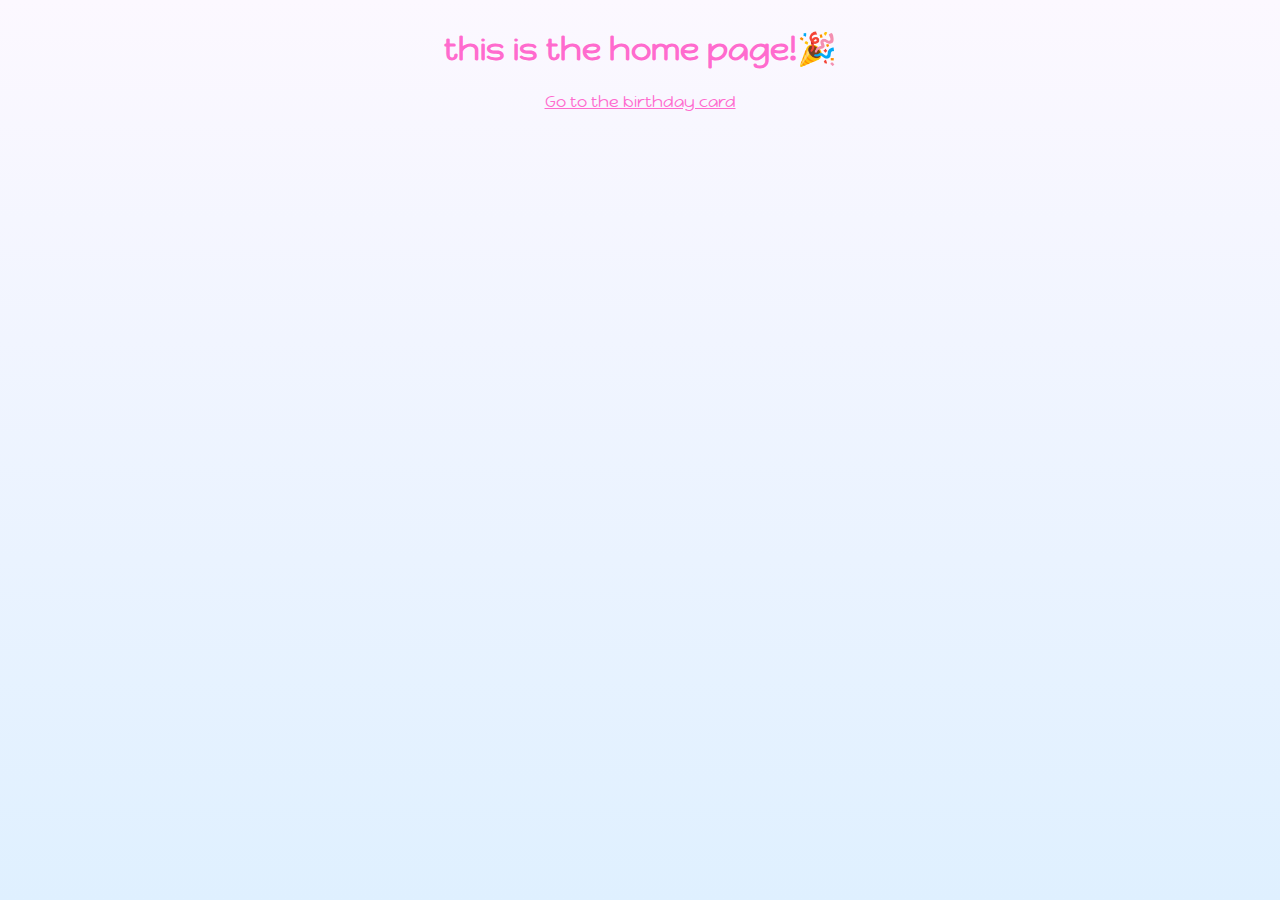
==== index.html @ c7af612d "added home page" ====
<html>
<head>
    <link rel="stylesheet" href="birthday.css">
    <link rel="preconnect" href="https://fonts.googleapis.com">
    <link rel="preconnect" href="https://fonts.gstatic.com" crossorigin>
    <link href="https://fonts.googleapis.com/css2?family=Happy+Monkey&display=swap" rel="stylesheet">
</head>
<body>

<div>
<div id="header">
    <h1>this is the home page!🎉</h1>
    <a href="/birthday.html">Go to the birthday card</a>
   
</div>




</body>

</html>
---- birthday.css ----
body{
    font-family: 'happy monkey', cursive;
    text-align: center;
    /* background:hsl(235, 100%, 95%); */
    background: linear-gradient(#FCF8FF, #DFF0FF);
    color: #ff6bce;
}



#bubble-img{
    width: 300px;
    height: 300px;
    object-fit: cover;
    border: 3px solid #ff6bce;
    box-shadow: 0px 0px 10px #ff6bce;
    border-radius: 50%;
}

h1, h2, h3, h4{
    text-shadow: 0px 0px 2px white;
}

#header{
    display: flex;
    flex-direction: column;
    align-items: center;
}

#bday-age{
    background: #fefefe;
    border: 2px solid #ff6bce;
    border-radius: 5px;
    padding: 7px 7px;
    margin: 25px 30%;
}

#bday-date{
    background: #fefefe;
    border: 2px solid #ff6bce;
    border-radius: 5px;
    padding: 5px 10px;  
    margin: 0px;
}

.gift-img{
    width: 400px;
    height: 400px;
    background-image: url(images/gift.png);
    background-size: cover;
    margin: auto;
    border: 2px solid #ff6bce;
    border-radius: 10%;
    margin-bottom: 60px;
}

.gift-section{
    margin-top: 60px;
    margin-bottom: 60px;
}

#happy, #wow{
  margin-bottom: 60px; 
}

#happy:hover{
    background-image: url(images/happy.webp);
}

#wow:hover{
    background-image: url(images/wow.webp);
}

#awesome:hover{
    background-image: url(images/awesome.webp);
}

#badass:hover{
    background-image: url(images/arnold.webp);
}

#cheers{
    height: 200px;
}

#cheers:hover{
    background-image: url(images/dicaprio.webp);
}

#footer{
    font-style: italic;
}

a{
    color: #ff6bce;
}
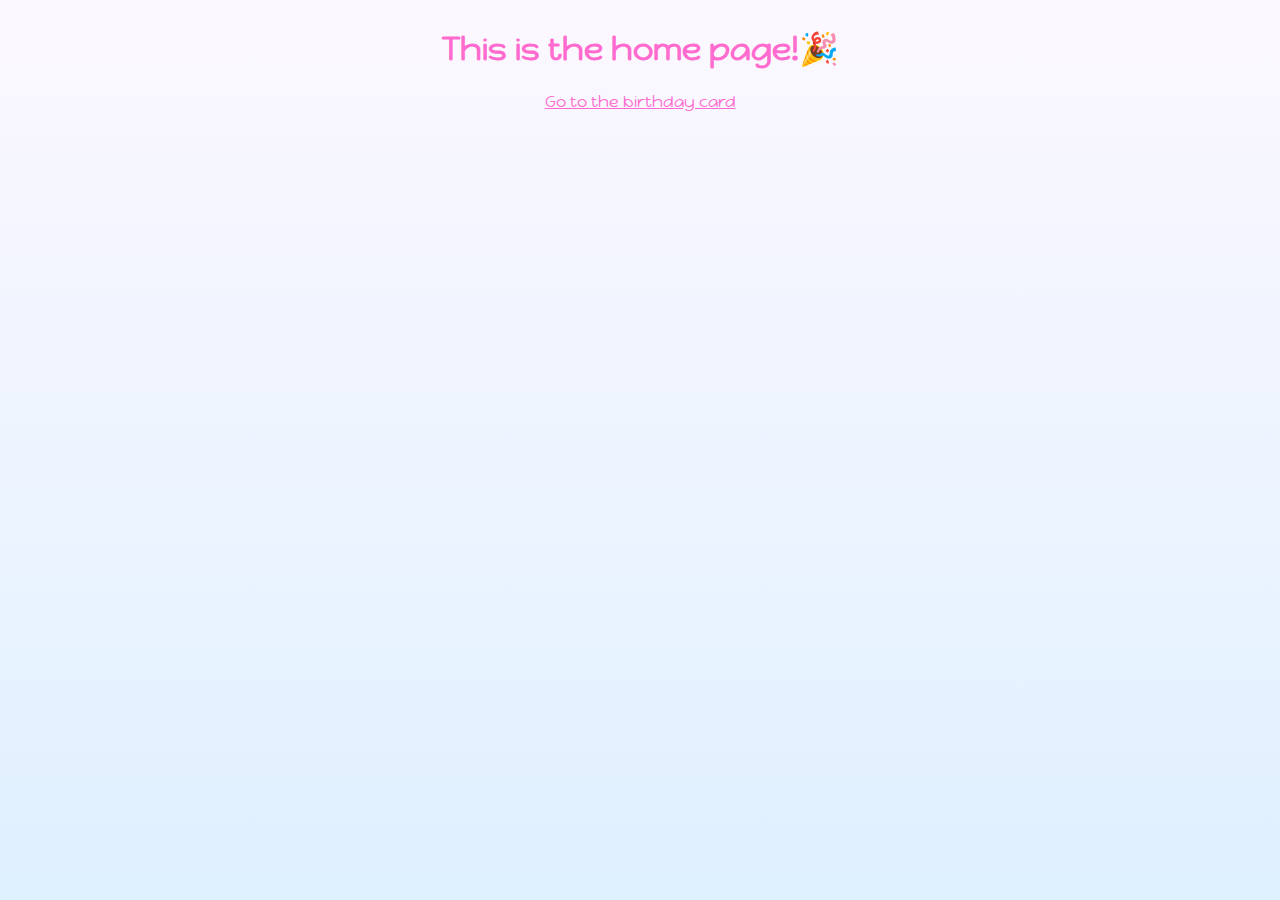
==== commit dee12ab2: "fixed a typo" ====
--- a/index.html
+++ b/index.html
@@ -10,7 +10,7 @@
 
 <div>
 <div id="header">
-    <h1>this is the home page!🎉</h1>
+    <h1>This is the home page!🎉</h1>
     <a href="/birthday.html">Go to the birthday card</a>
    
 </div>
